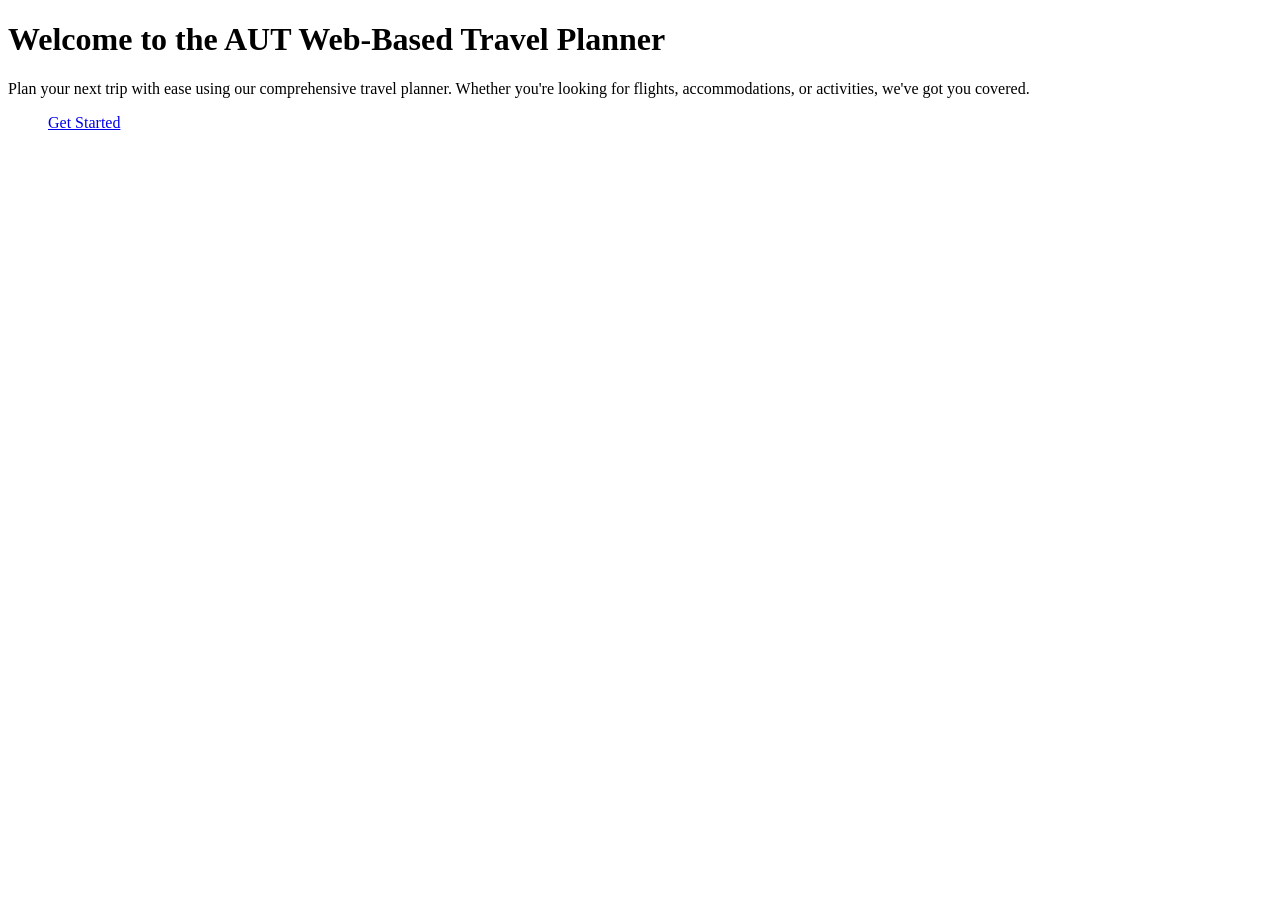
==== index.html @ 5ef1374a "login and signup page existing but not styled and fully working" ====
<!DOCTYPE html>
<html lang="en">
<head>
    <meta charset="UTF-8">
    <meta name="viewport" content="width=device-width, initial-scale=1.0">
    <title>AUT Web-Based Travel Planner</title>
</head>
<body>
<h1>Welcome to the AUT Web-Based Travel Planner</h1>
<p>Plan your next trip with ease using our comprehensive travel planner. Whether you're looking for flights, accommodations, or activities, we've got you covered.</p>
<ul>
    <a href="UserAuthentication/loginForm.html">Get Started</a>
</ul>
</body>
</html>
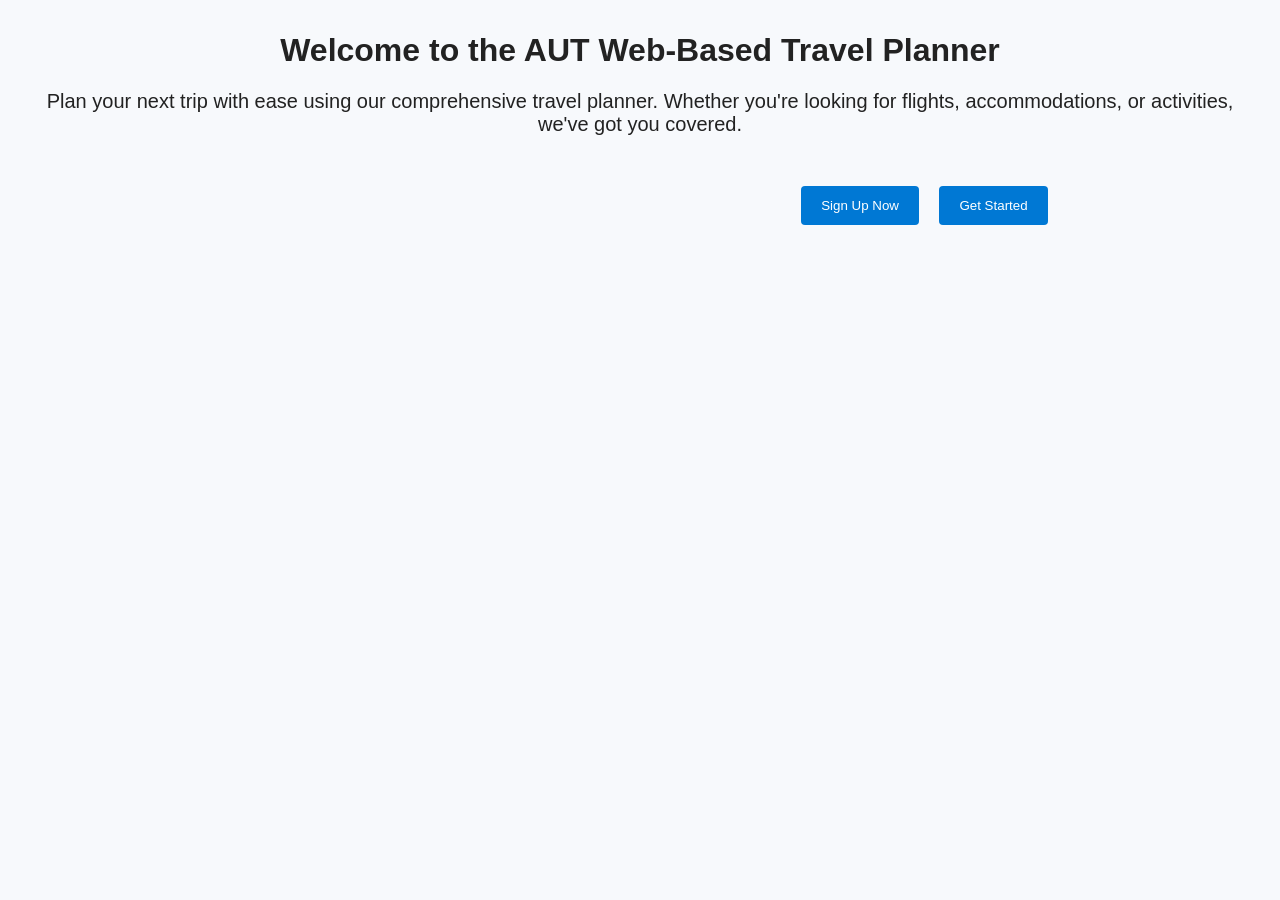
==== commit b14c1ba2: "prettified landing page" ====
--- a/index.html
+++ b/index.html
@@ -3,13 +3,15 @@
 <head>
     <meta charset="UTF-8">
     <meta name="viewport" content="width=device-width, initial-scale=1.0">
+    <link rel="stylesheet" href="assets/css/indexStyles.css">
     <title>AUT Web-Based Travel Planner</title>
 </head>
 <body>
 <h1>Welcome to the AUT Web-Based Travel Planner</h1>
-<p>Plan your next trip with ease using our comprehensive travel planner. Whether you're looking for flights, accommodations, or activities, we've got you covered.</p>
+<p class="greetings">Plan your next trip with ease using our comprehensive travel planner. Whether you're looking for flights, accommodations, or activities, we've got you covered.</p>
 <ul>
-    <a href="UserAuthentication/loginForm.html">Get Started</a>
+    <button type="signup" onclick="location.href='Pages/UserAuthentication/signup.html'">Sign Up Now</button>
+    <button type="get-started" onclick="location.href='Pages/UserAuthentication/loginForm.html'">Get Started</button>
 </ul>
 </body>
 </html>
--- a/assets/css/indexStyles.css
+++ b/assets/css/indexStyles.css
@@ -0,0 +1,30 @@
+/* basic styles for the login form */
+body {
+    font-family: Arial, Helvetica, sans-serif;
+    background: #f7f9fc;
+    color: #222;
+    margin: 2rem;
+}
+p.greetings {
+    text-align: center;
+    font-size: 1.25rem;
+    margin-bottom: 2rem;
+}
+h1 { text-align: center; }
+ul {
+    margin-right: 15%;
+    list-style: none;
+    padding: 10px;
+    text-align: right;
+}
+button[type="signup"],
+button[type="get-started"] { 
+    
+    margin: 0.5rem;
+    padding: 0.75rem 1.25rem;
+    border: none;
+    border-radius: 4px;
+    background: #0078d4;
+    color: #fff;
+    cursor: pointer;
+}
